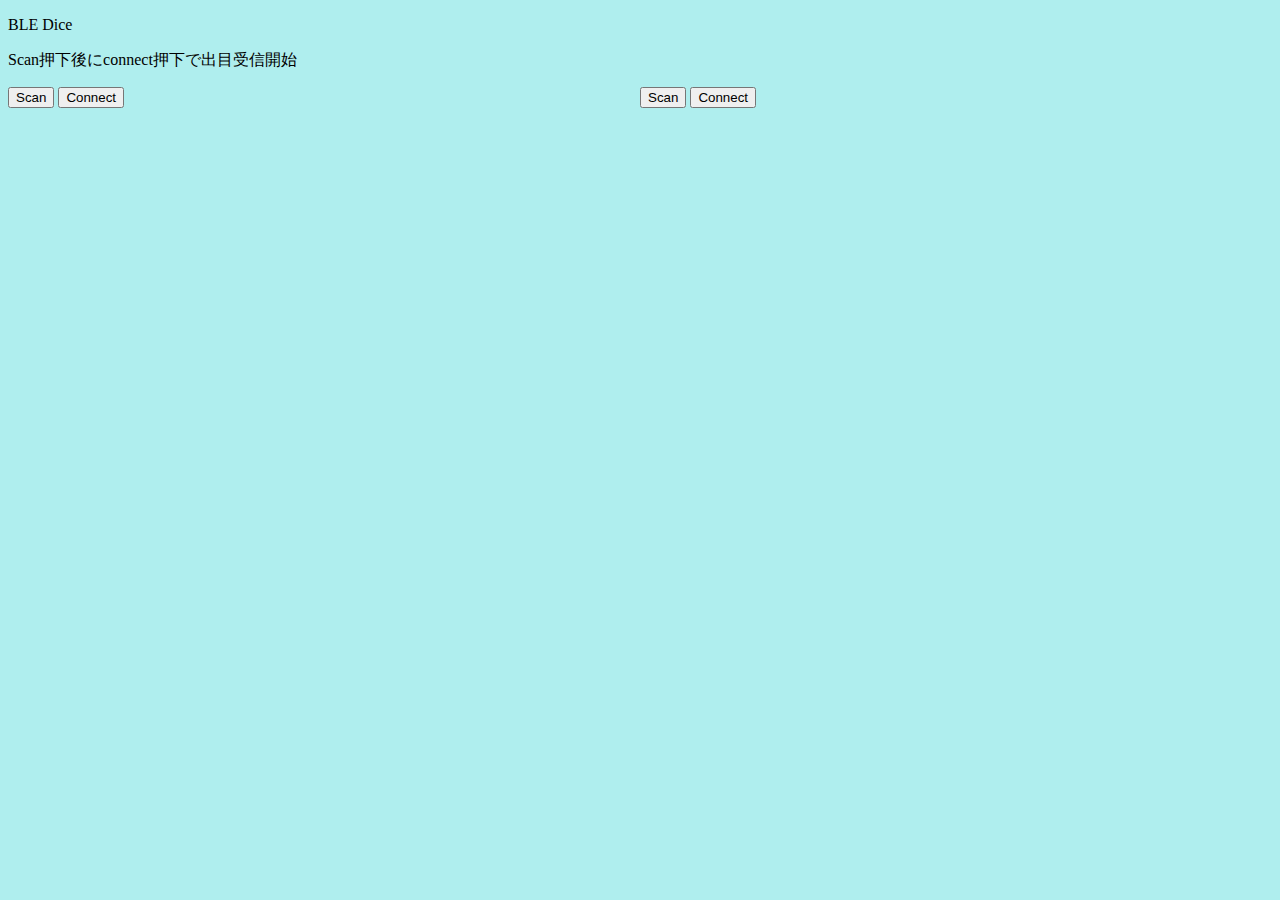
==== index.html @ 6312c862 "Add files via upload" ====
<!DOCTYPE html>
<!--
Copyright 2017 JellyWare Inc. All Rights Reserved.
-->
<html>
  <head>
    <meta charset="utf-8">
    <meta http-equiv="X-UA-Compatible" content="IE=edge">
    <meta name="description" content="BlueJelly">
    <meta name="viewport" content="width=640, maximum-scale=1.0, user-scalable=yes">
    <title>BlueJelly</title>
    <link href="https://fonts.googleapis.com/css?family=Lato:100,300,400,700,900" rel="stylesheet" type="text/css">
    <link rel="stylesheet" href="main.css">
    <script type="text/javascript" src="bluejelly.js"></script>
  </head>

<body>
<div class="container">
    <div class="title margin">
        <p id="title">BLE Dice</p>
        <p id="subtitle">Scan押下後にconnect押下で出目受信開始</p>
    </div>

    <div class="contents margin">
      <div class="spacer">
          <button id="scan" class="button">Scan</button>
          <button id="connect" class="button">Connect</button>
          <div id="device_name"></div>
          <div id="status"></div>

          <div id="data_text"> </div>
      </div>
      <div class="spacer">
          <button id="scan2" class="button">Scan</button>
          <button id="connect2" class="button">Connect</button>
          <div id="device_name2"></div>
          <div id="status2"></div>

          <div id="data_text2"> </div>
      </div>
      <!-- 合計値の表示 -->
      <div id="sumSpace">
          <div id="valueSum"></div>
      </div>

        <!-- <button id="read" class="button">Read</button>
        <button id="startNotifications" class="button">Start Notify</button>
        <button id="stopNotifications" class="button">Stop Notify</button>
        <hr>
        <div id="device_name"> </div>
        <div id="uuid_name"> </div>
        <div id="status"> </div>
        <hr>
        <div id="device_name"> </div>
        <div id="uuid_name"> </div> -->
        
        
        <!-- <div id="status"> </div> -->
    </div>
</div>
<script>
//--------------------------------------------------
//Global変数
//--------------------------------------------------
//BlueJellyのインスタンス生成
var ble = new BlueJelly();
var ble2 = new BlueJelly();

var prevValue = 0;      //前の値
var prevValue2 = 0;
var confirmTime = 0;  //承認待ち時間
var confirmTime2 = 0;
var valBuf = 0;         //出目の一時保存
var valBuf2 = 0;

var decision = false; //出目の決定
var decision2 = false;
var rock = false;

const confirmLength = 5;  //承認待機時間

//--------------------------------------------------
//ロード時の処理
//--------------------------------------------------
window.onload = function () {
  //UUIDの設定 サービスUUID　キャラクタリスティックUUID
  ble.setUUID("UUID", "713d0000-503e-4c75-ba94-3148f18d941e", "713d0002-503e-4c75-ba94-3148f18d941e");  //BLEnano SimpleControl rx_uuid
  ble2.setUUID("UUID", "713d0000-503e-4c75-ba94-3148f18d941e", "713d0002-503e-4c75-ba94-3148f18d941e");  //BLEnano SimpleControl rx_uuid

  update();
}

update = function()
{
  //出目の決定
  if(decision && decision2)
  {
    document.getElementById('valueSum').innerHTML = valBuf + valBuf2;
  }

  requestAnimationFrame(update);
}

//--------------------------------------------------
//Scan後の処理
//--------------------------------------------------
ble.onScan = function (deviceName) {
  document.getElementById('device_name').innerHTML = deviceName;
  document.getElementById('status').innerHTML = "found device!";
}
ble2.onScan = function (deviceName) {
  document.getElementById('device_name2').innerHTML = deviceName;
  document.getElementById('status2').innerHTML = "found device!";
}
//--------------------------------------------------
//ConnectGATT後の処理
//--------------------------------------------------
ble.onConnectGATT = function (uuid) {
  console.log('> connected GATT!');
  // document.getElementById('uuid_name').innerHTML = uuid;
  // document.getElementById('status').innerHTML = "connected GATT!";
  setInterval("ble.read('UUID')",500);
}
ble2.onConnectGATT = function (uuid) {
  console.log('> connected GATT!');
  // document.getElementById('uuid_name').innerHTML = uuid;
  // document.getElementById('status').innerHTML = "connected GATT!";
  setInterval("ble2.read('UUID')",499);
}
//--------------------------------------------------
//Read後の処理：得られたデータの表示など行う
//--------------------------------------------------
ble.onRead = function (data, uuid){
  //フォーマットに従って値を取得
  value = data.getInt8(0);//2Byteの場合のフォーマット
  //コンソールに値を表示
  console.log(value);
  //HTMLに値を表示
  document.getElementById('data_text').innerHTML = value;
  // document.getElementById('uuid_name').innerHTML = uuid;
  // document.getElementById('status').innerHTML = "read data";
  //同じ値の時間を調べる　出目の決定の判定
  if(prevValue == value){ confirmTime++;}
  else
  { 
    prevValue = value;
    confirmTime = 0;
    document.getElementById('data_text').style.backgroundColor = 'white';
    decision = false;
  }

  if(confirmTime >= confirmLength)
  {
    document.getElementById('data_text').style.backgroundColor = 'orange';
    decision = true;
    valBuf = value;
  }
}
ble2.onRead = function (data, uuid){
  //フォーマットに従って値を取得
  value = data.getInt8(0);//2Byteの場合のフォーマット
  //コンソールに値を表示
  console.log(value);
  //HTMLに値を表示
  document.getElementById('data_text2').innerHTML = value;
  // document.getElementById('uuid_name').innerHTML = uuid;
  // document.getElementById('status').innerHTML = "read data";
  //同じ値の時間を調べる　出目の決定の判定
  if(prevValue2 == value){ confirmTime2++;}
  else
  { 
    prevValue2 = value;
    confirmTime2 = 0;
    document.getElementById('data_text2').style.backgroundColor = 'white';
    decision2 = false;
  }

  if(confirmTime2 >= confirmLength)
  {
    document.getElementById('data_text2').style.backgroundColor = 'orange';
    decision2 = true;
    valBuf2 = value;
  }
}

// //--------------------------------------------------
// //Start Notify後の処理
// //--------------------------------------------------
// ble.onStartNotify = function(uuid){
//   console.log('> Start Notify!');
//   document.getElementById('uuid_name').innerHTML = uuid;
//   document.getElementById('status').innerHTML = "started Notify";
// }
// //--------------------------------------------------
// //Stop Notify後の処理
// //--------------------------------------------------
// ble.onStopNotify = function(uuid){
//   console.log('> Stop Notify!');
//   document.getElementById('uuid_name').innerHTML = uuid;
//   document.getElementById('status').innerHTML = "stopped Notify";
// }
//-------------------------------------------------
//ボタンが押された時のイベント登録
//--------------------------------------------------
document.getElementById('scan').addEventListener('click', function() {
      ble.scan('UUID');
});
document.getElementById('scan2').addEventListener('click', function() {
      ble2.scan('UUID');
});
document.getElementById('connect').addEventListener('click', function(){
      ble.connectGATT('UUID');
});
document.getElementById('connect2').addEventListener('click', function(){
      ble2.connectGATT('UUID');
});
// document.getElementById('read').addEventListener('click', function(){
//       ble.read('UUID');
// });
// document.getElementById('startNotifications').addEventListener('click', function() {
//       ble.startNotify('UUID');
// });
// document.getElementById('stopNotifications').addEventListener('click', function() {
//       ble.stopNotify('UUID');
// });
</script>
</body>
</html>
---- main.css ----
body
{
    background-color: paleturquoise;
}

.container
{
    margin: auto;
}

.spacer
{
    width: 50%;
    height: auto;

    float: left;
}

.spacer #data_text
{
    width: 90%;
    height: auto;
    background-color: white;
    text-align: center;
    font-size: 32px;
}

.spacer #data_text2
{
    width: 90%;
    height: auto;
    background-color: white;
    text-align: center;
    font-size: 32px;
}

#sumSpace
{
    width: 90%;
    height: auto;
    background-color: white;
}

#valueSum{
    font-size: 128px;

    text-align: center;
}
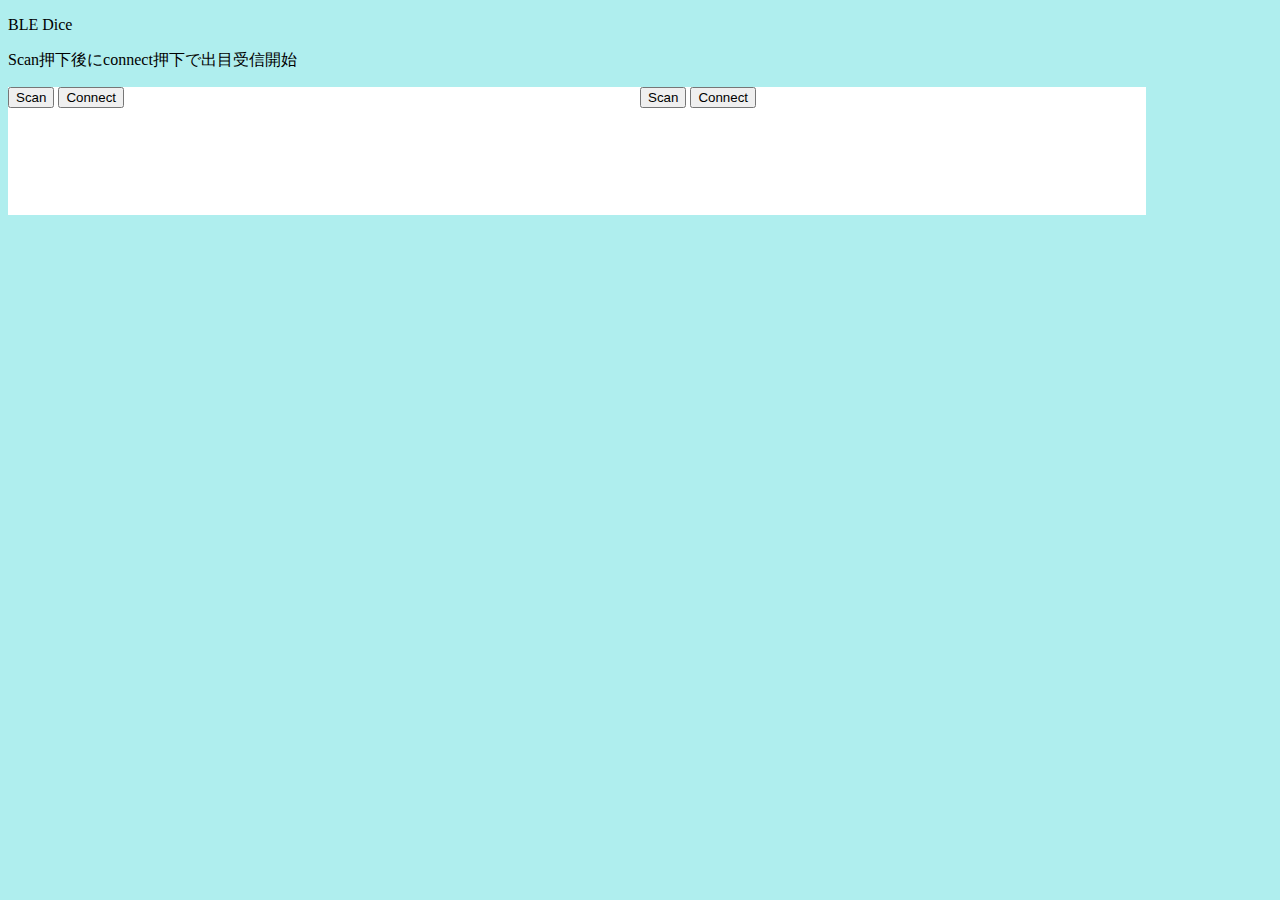
==== commit 89d42984: "Add files via upload" ====
--- a/index.html
+++ b/index.html
@@ -72,12 +72,18 @@
 var confirmTime2 = 0;
 var valBuf = 0;         //出目の一時保存
 var valBuf2 = 0;
+var prevBuf = 7;
+var prevBuf2 = 7;
 
 var decision = false; //出目の決定
 var decision2 = false;
 var rock = false;
 
 const confirmLength = 5;  //承認待機時間
+
+//指定周波数の音の再生　オーディオコンテキスト
+var audioCtx = new AudioContext;
+var tones = [262, 277, 294, 311, 330, 349, 340, 392, 415, 440, 466, 494];
 
 //--------------------------------------------------
 //ロード時の処理
@@ -92,10 +98,33 @@
 
 update = function()
 {
+  if(prevBuf == valBuf && prevBuf2 == valBuf2){ return;}
+
   //出目の決定
   if(decision && decision2)
   {
     document.getElementById('valueSum').innerHTML = valBuf + valBuf2;
+
+    //出目の値の応じた音の再生
+    var oscillator = audioCtx.createOscillator();
+    oscillator.connect( audioCtx.destination );
+
+    //波形の選択
+    oscillator.type = 'sawtooth';
+    //出目の値に対応した音階を配列から呼びだし
+    oscillator.frequency.value = tones[valBuf + valBuf2];
+
+    //音の長さ
+    var soundLength = 0.5;
+
+    //音楽再生
+    oscillator.start();
+    //音楽停止
+    oscillator.stop( audioCtx.currentTime + soundLength );
+
+    //今回の出目を保存しておく
+    prevBuf = valBuf;
+    prevBuf2 = valBuf2;
   }
 
   requestAnimationFrame(update);
--- a/main.css
+++ b/main.css
@@ -37,7 +37,7 @@
 #sumSpace
 {
     width: 90%;
-    height: auto;
+    height: 128px;
     background-color: white;
 }
 
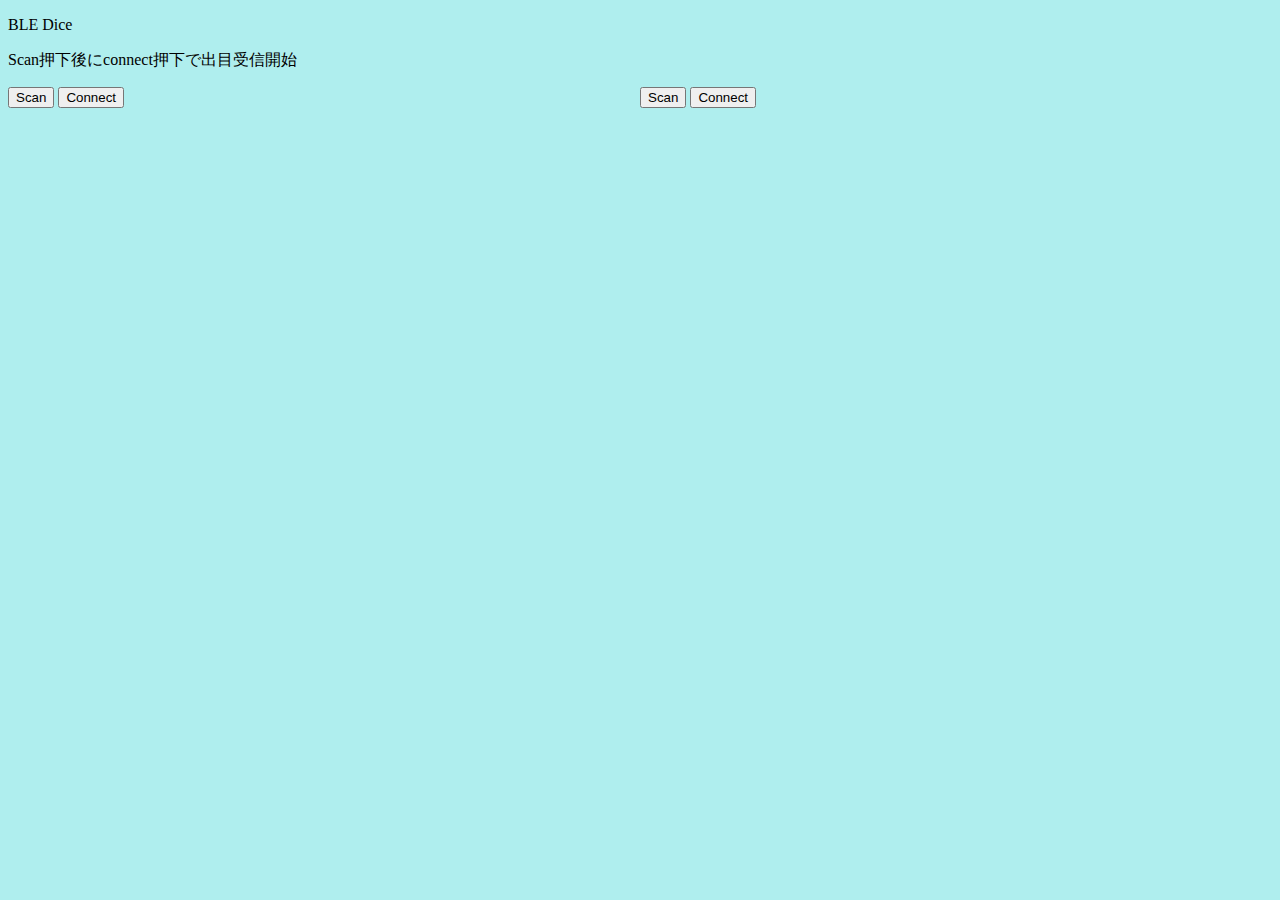
==== commit b746535e: "Add files via upload" ====
--- a/index.html
+++ b/index.html
@@ -105,23 +105,18 @@
   {
     document.getElementById('valueSum').innerHTML = valBuf + valBuf2;
 
+    var osc      = audioCtx.createOscillator();
+    var gain     = audioCtx.createGain();
+    gain.connect(audioCtx.destination);
     //出目の値の応じた音の再生
-    var oscillator = audioCtx.createOscillator();
-    oscillator.connect( audioCtx.destination );
-
-    //波形の選択
-    oscillator.type = 'sawtooth';
-    //出目の値に対応した音階を配列から呼びだし
-    oscillator.frequency.value = tones[valBuf + valBuf2];
-
-    //音の長さ
-    var soundLength = 0.5;
-
-    //音楽再生
-    oscillator.start();
-    //音楽停止
-    oscillator.stop( audioCtx.currentTime + soundLength );
-
+    var type = "sawtooth";
+    var freq = tones[valBuf + valBuf2];
+    var level = 1;
+
+    //音の再生
+    osc.start();
+    osc.stop(1);
+    
     //今回の出目を保存しておく
     prevBuf = valBuf;
     prevBuf2 = valBuf2;
--- a/main.css
+++ b/main.css
@@ -38,7 +38,6 @@
 {
     width: 90%;
     height: 128px;
-    background-color: white;
 }
 
 #valueSum{
